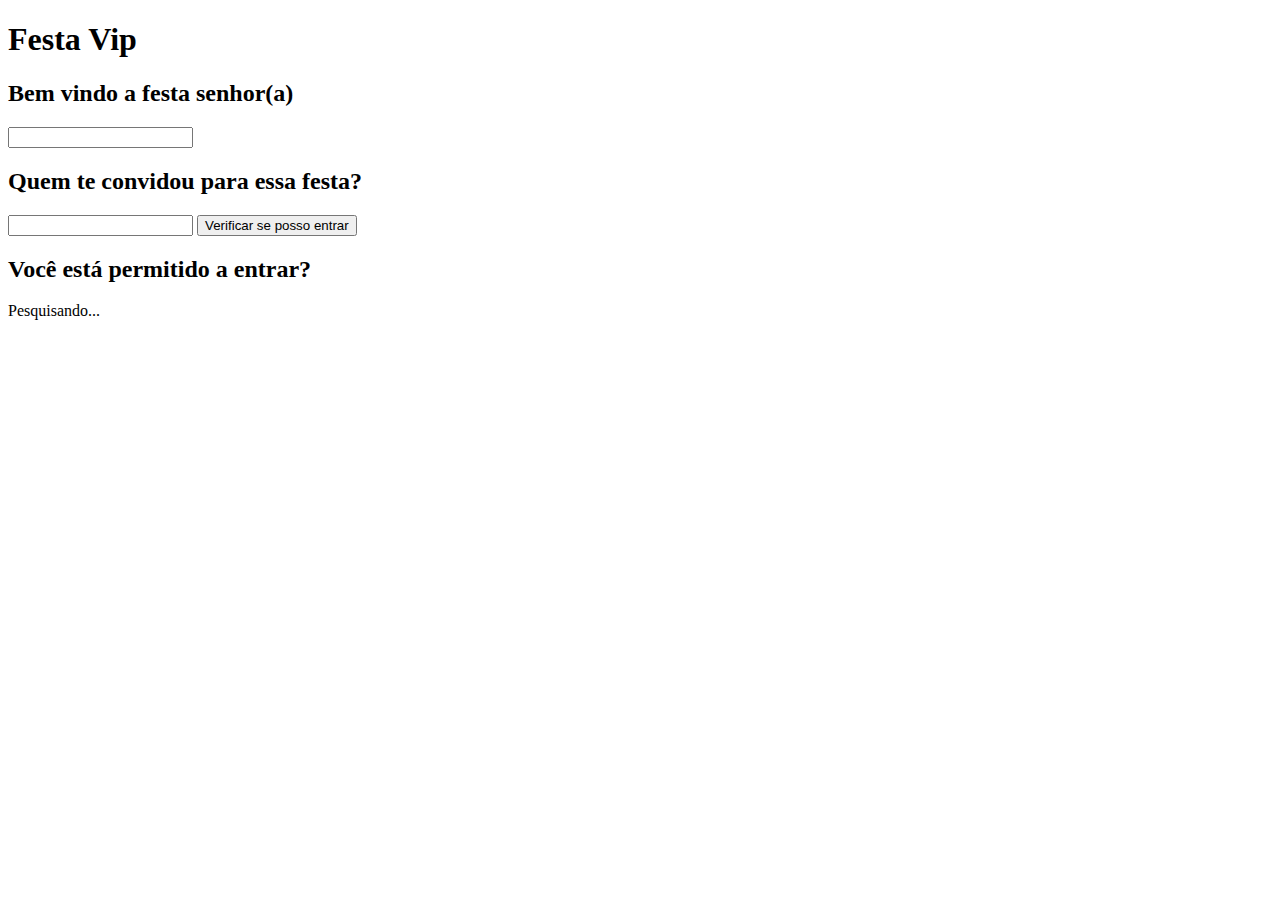
==== projeto1-seguranca-virtual/index.html @ 293702da "projeto 1 segurança virtual" ====
<!DOCTYPE html>
<html lang="pt-br">
<head>
    <meta charset="UTF-8">
    <meta http-equiv="X-UA-Compatible" content="IE=edge">
    <meta name="viewport" content="width=device-width, initial-scale=1.0">
    <script src="script.js"></script>
    <title>Segurança Virtual</title>
</head>
<body>
    <header>
        <h1>Festa Vip</h1>
    </header>
    <main>
        <section>   
            <div class="nome">
                <h2>Bem vindo a festa senhor(a)</h2>                
                <input type="text" class="inome">
            </div>
            <div class="convite">
                <h2>Quem te convidou para essa festa?</h2>
                <input type="text" name="convidado" id="convidado" >
                <input type="button" value="Verificar se posso entrar" onclick="convite()">
            </div>
            <div class="permissao">
                <h2>Você está permitido a entrar?</h2>
                Pesquisando...
            </div>

        </section>
    </main>
    
</body>
</html>
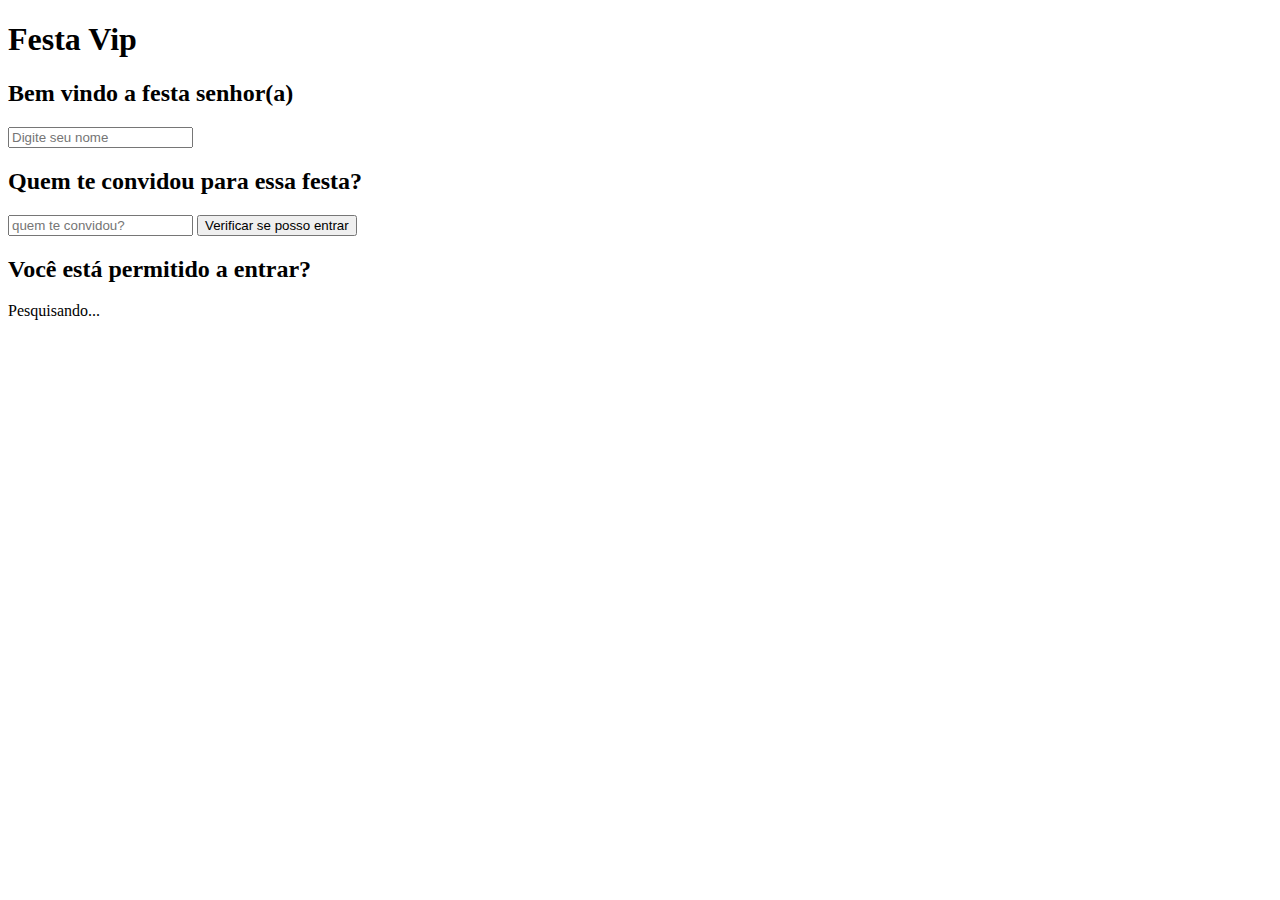
==== commit 3d4db65d: "finalizado" ====
--- a/projeto1-seguranca-virtual/index.html
+++ b/projeto1-seguranca-virtual/index.html
@@ -13,19 +13,20 @@
     </header>
     <main>
         <section>   
-            <div class="nome">
+            
                 <h2>Bem vindo a festa senhor(a)</h2>                
-                <input type="text" class="inome">
-            </div>
-            <div class="convite">
+                <input type="text" id="nome" placeholder="Digite seu nome">
+            
                 <h2>Quem te convidou para essa festa?</h2>
-                <input type="text" name="convidado" id="convidado" >
-                <input type="button" value="Verificar se posso entrar" onclick="convite()">
-            </div>
-            <div class="permissao">
+                <input type="text" name="convidado" id="convite" placeholder="quem te convidou?">
+                <input type="button" value="Verificar se posso entrar" onclick="VerificarEntrada()">
+           
                 <h2>Você está permitido a entrar?</h2>
-                Pesquisando...
-            </div>
+                <labe for="" id="PermissaoDeEntrada">
+                    
+                    Pesquisando...
+                </labe>
+            
 
         </section>
     </main>
